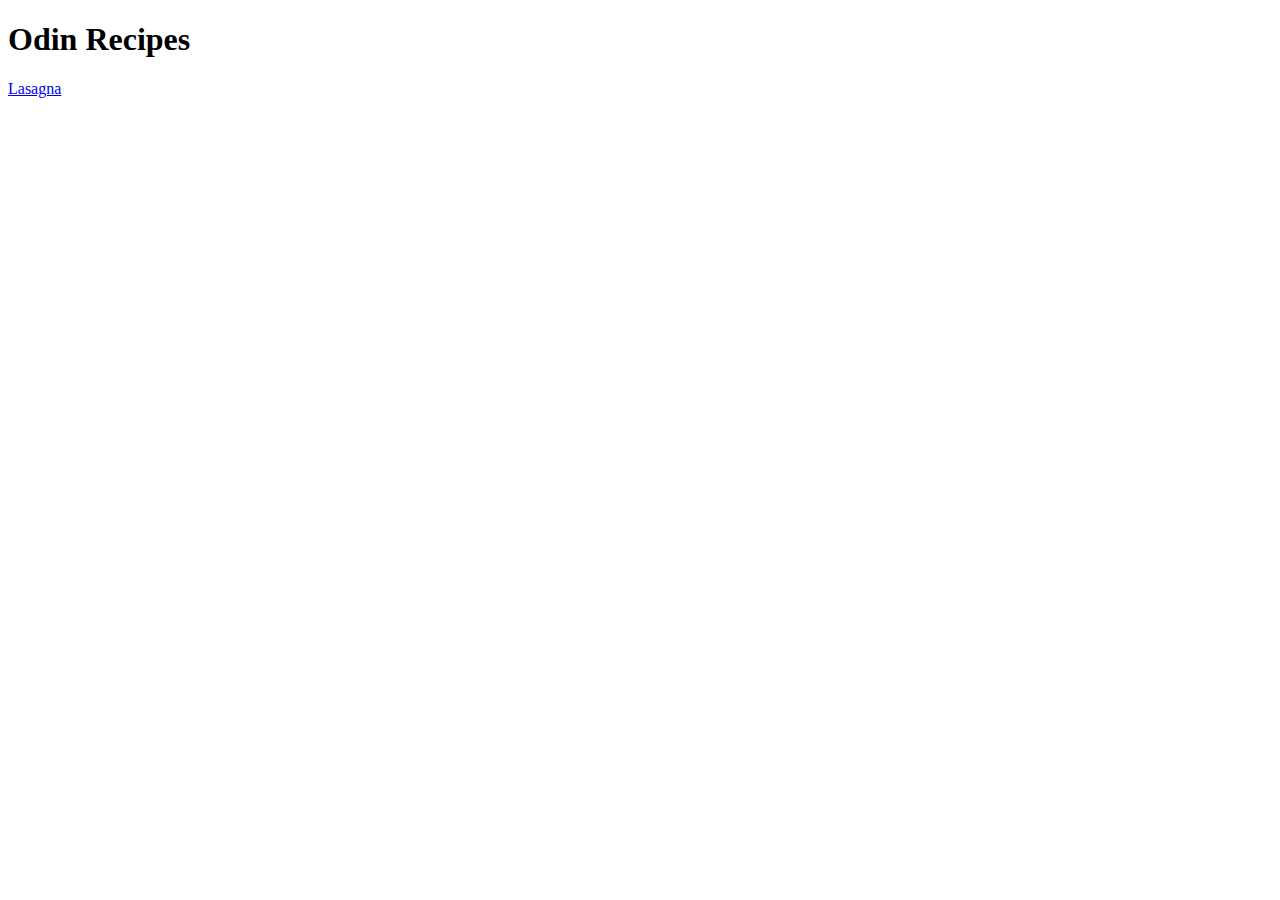
==== index.html @ 757cb0b4 "Add index and initial recipe page" ====
<!DOCTYPE html>
<html lang="en">
<head>
    <meta charset="UTF-8">
    <title>Odin Recipes</title>
</head>
<body>
    <h1>Odin Recipes</h1>
    <a href="./recipes/lasagna.html">Lasagna</a>
</body>
</html>
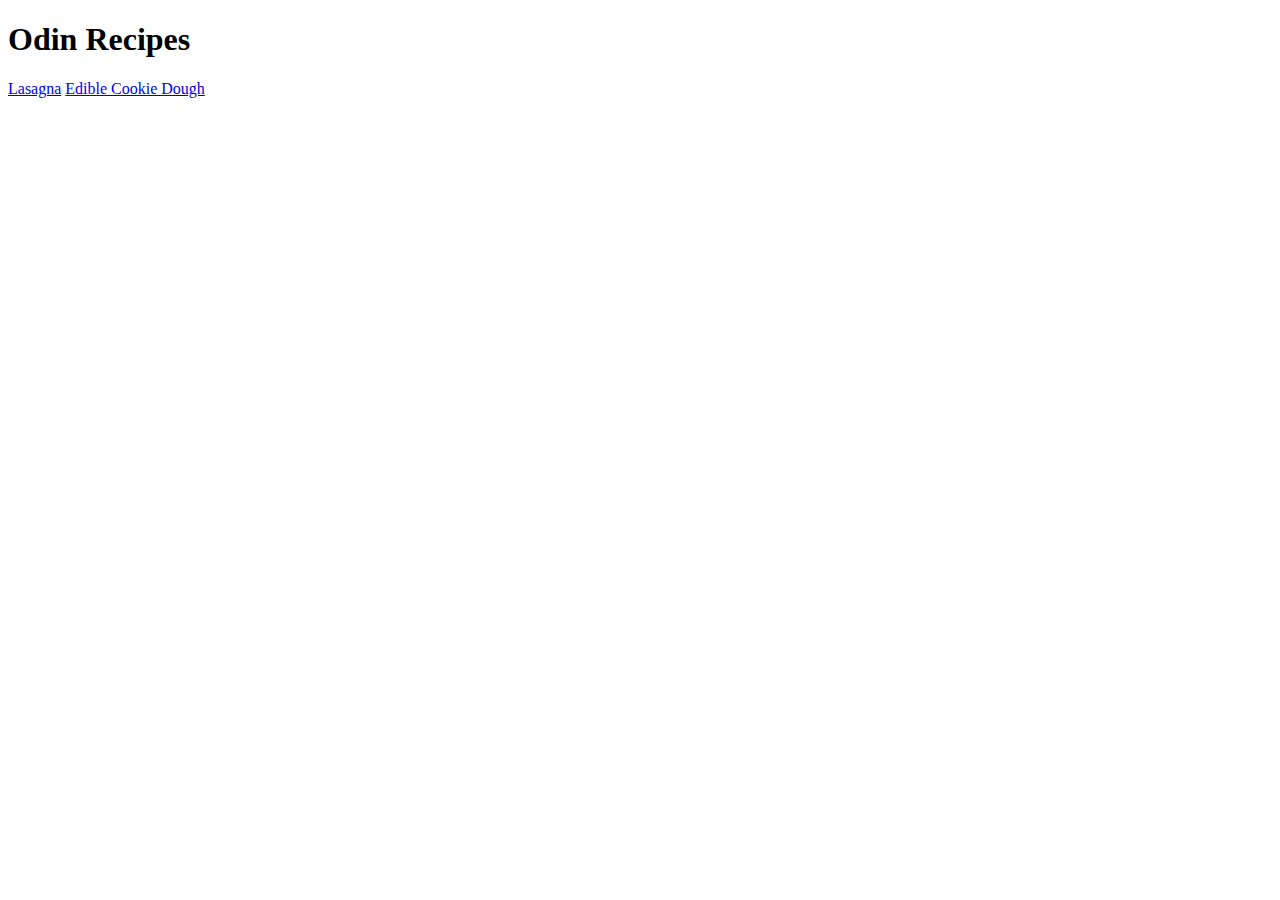
==== commit fd80ac23: "Add description for cookie dough recipe" ====
--- a/index.html
+++ b/index.html
@@ -7,5 +7,6 @@
 <body>
     <h1>Odin Recipes</h1>
     <a href="./recipes/lasagna.html">Lasagna</a>
+    <a href="./recipes/cookie-dough.html">Edible Cookie Dough</a>
 </body>
 </html>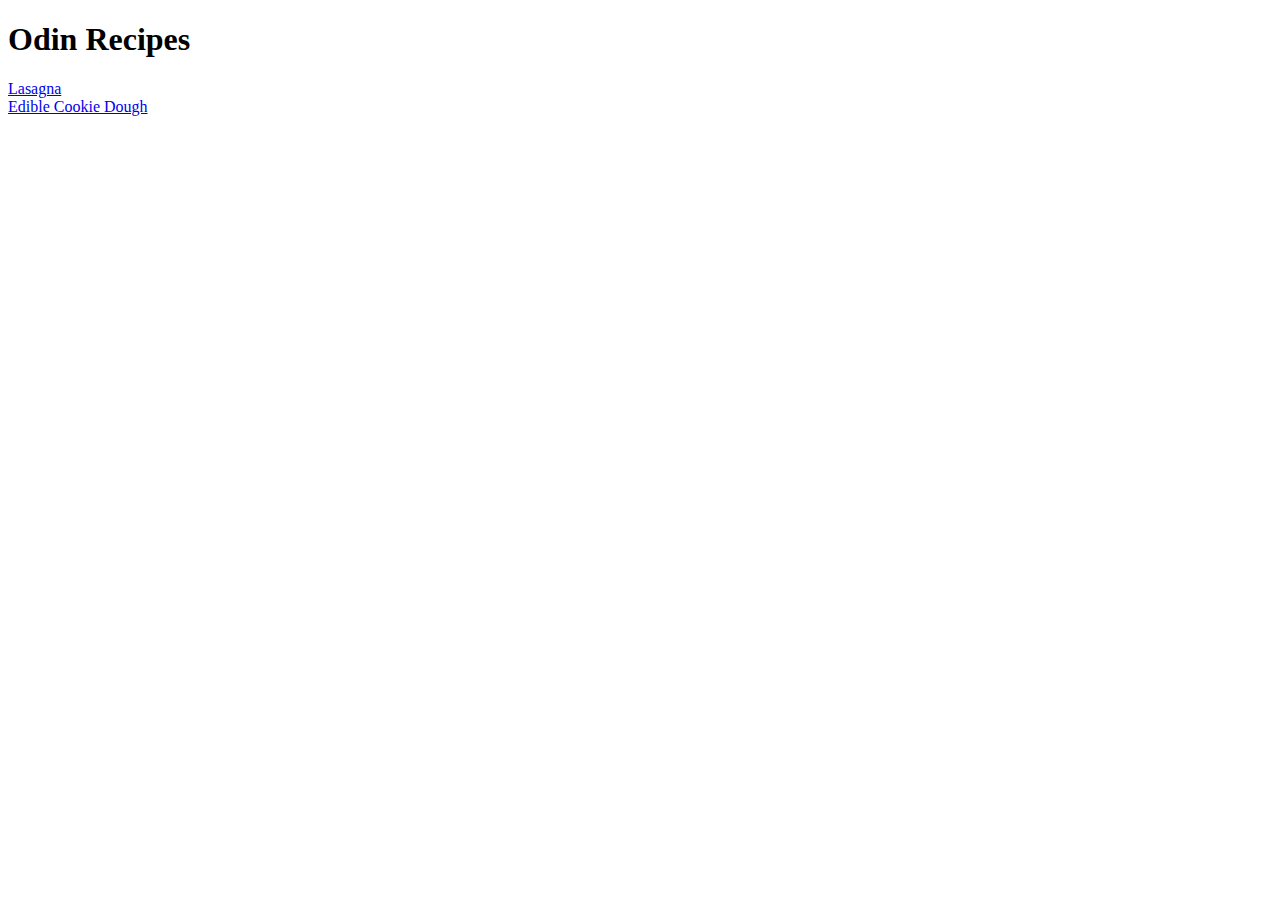
==== commit 5dda7d7a: "Add line break between links" ====
--- a/index.html
+++ b/index.html
@@ -7,6 +7,7 @@
 <body>
     <h1>Odin Recipes</h1>
     <a href="./recipes/lasagna.html">Lasagna</a>
+    <br>
     <a href="./recipes/cookie-dough.html">Edible Cookie Dough</a>
 </body>
 </html>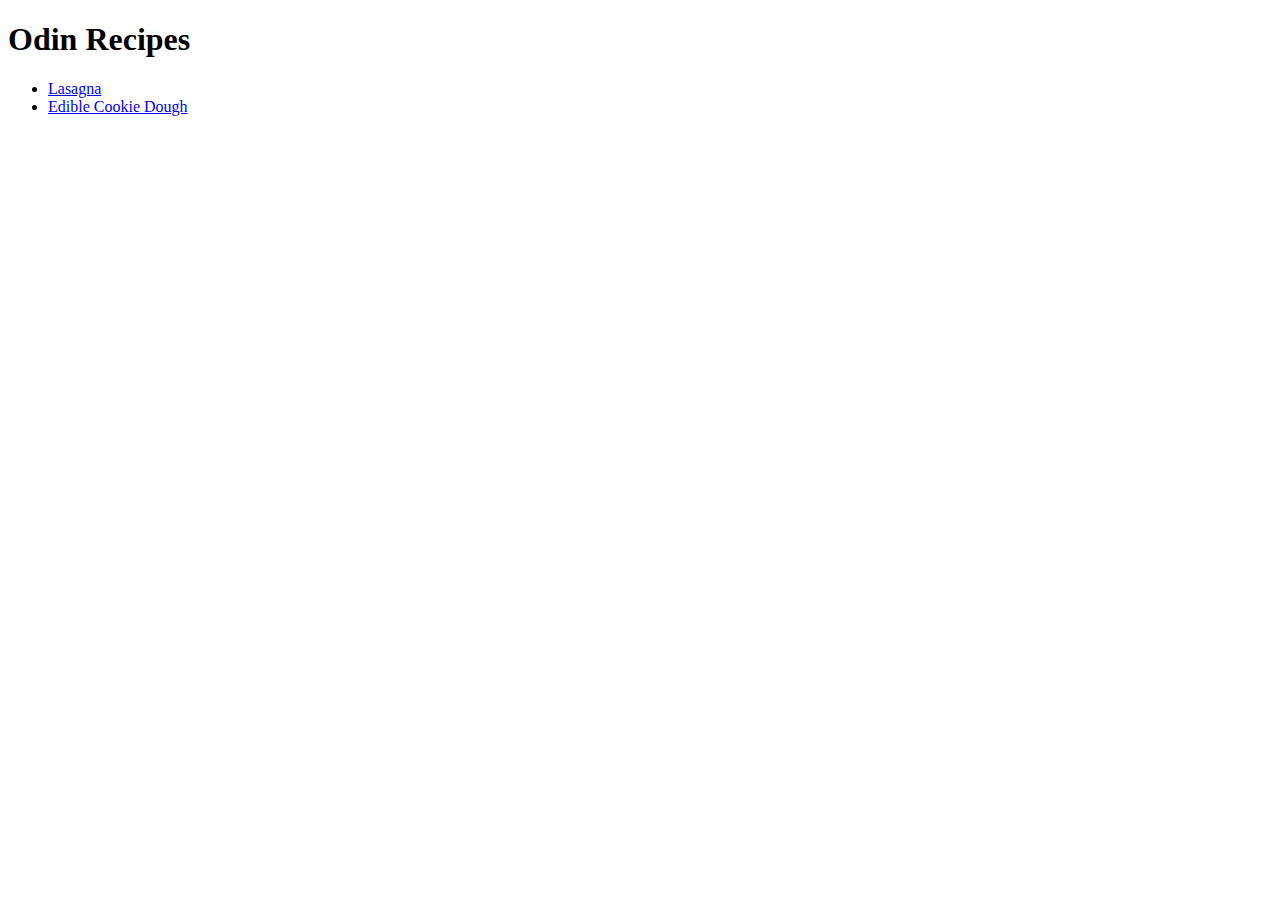
==== commit ba2291df: "Move links into an unordered list." ====
--- a/index.html
+++ b/index.html
@@ -6,8 +6,9 @@
 </head>
 <body>
     <h1>Odin Recipes</h1>
-    <a href="./recipes/lasagna.html">Lasagna</a>
-    <br>
-    <a href="./recipes/cookie-dough.html">Edible Cookie Dough</a>
+    <ul>
+        <li><a href="./recipes/lasagna.html">Lasagna</a></li>
+        <li><a href="./recipes/cookie-dough.html">Edible Cookie Dough</a></li>
+    </ul>
 </body>
 </html>